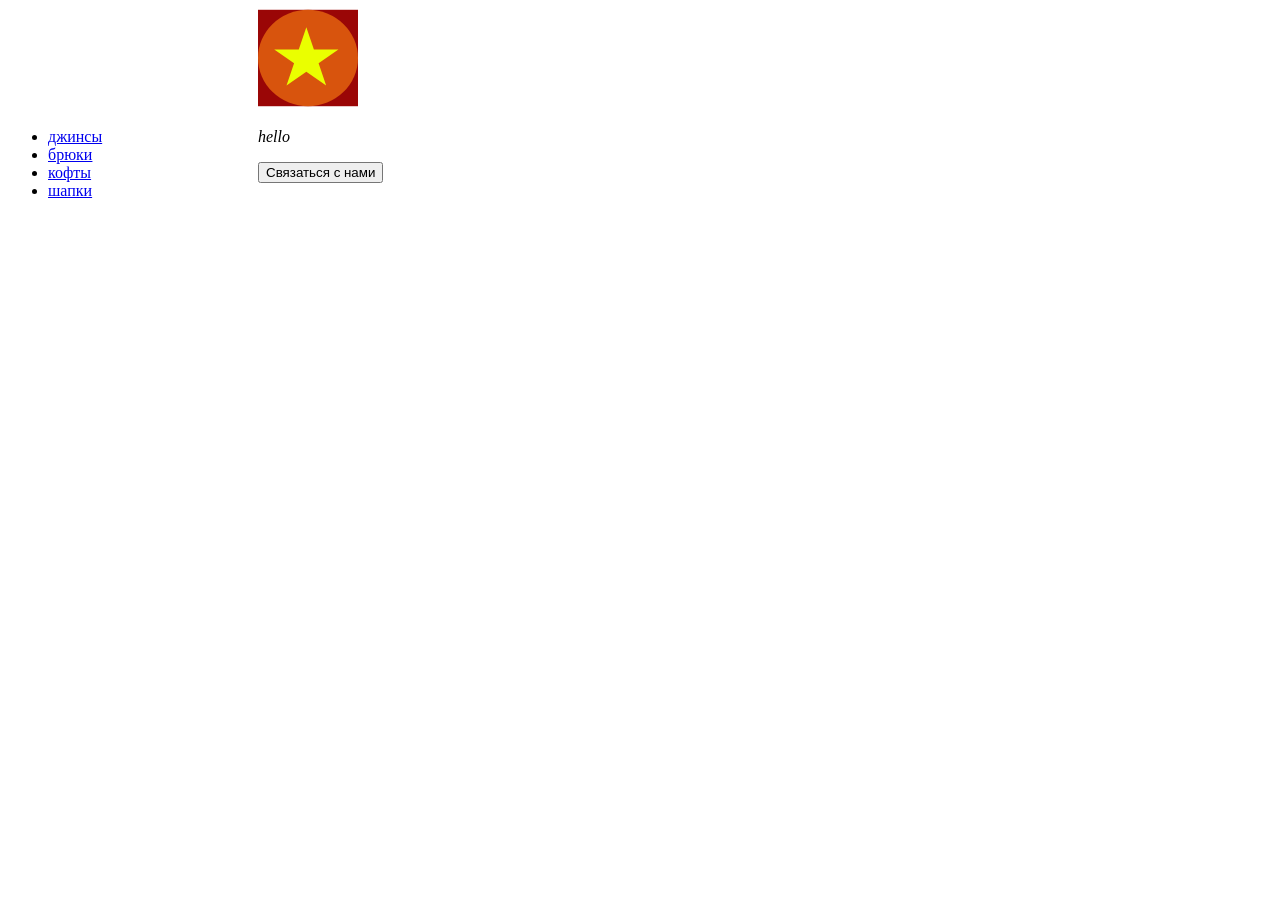
==== index.html @ e6abb2d3 "fghj" ====
<!DOCTYPE html>
<HTML>
  <head>
    <meta name="viewport" content="width=device-width, initial-scale=1.0">
    <link rel="stylesheet" href="style.css">
    <title>
      my first project
    </title>
  </head>
  
  <body>
    <header>
      <svg width="870" height="839" viewBox="0 0 870 839" fill="none" xmlns="http://www.w3.org/2000/svg">
        <rect width="870" height="839" fill="#9A0606"/>
        <ellipse cx="435" cy="419.5" rx="435" ry="419.5" fill="#D8540D"/>
        <path d="M420.5 153L486.395 346.475L699.635 346.475L527.12 466.05L593.015 659.525L420.5 539.951L247.985 659.525L313.88 466.05L141.365 346.475L354.605 346.475L420.5 153Z" fill="#EAFF00"/>
        </svg>
        
    </header>
    <aside class="sidebar">
      <ul>
        <li>
          <a href="#">джинсы</a>
        </li>
        <li>
          <a href="#">брюки</a>
        </li>
        <li>
          <a href="#">кофты</a>
        </li> 
        <li>
          <a href="#">шапки</a>
        </li>
      </ul>
    </aside>
    <main>
    <p>
      hello 
    </p>
  </main>
    <footer>
      <button type="button">
        Связаться с нами
      </button>
    </footer> 
  </body>

</HTML>
---- style.css ----
p{
    font-style: italic;
}
svg{width: 100px; height: 100px;}
.sidebar{width: 250px; height: 100vh; position: fixed;}
header, footer, main{margin-left: 250px;}
@media (orientation: portrait) and (max-width: 450px) {
.sidebar{width: 125px;}
header, footer, main{margin-left: 125px;}
    }
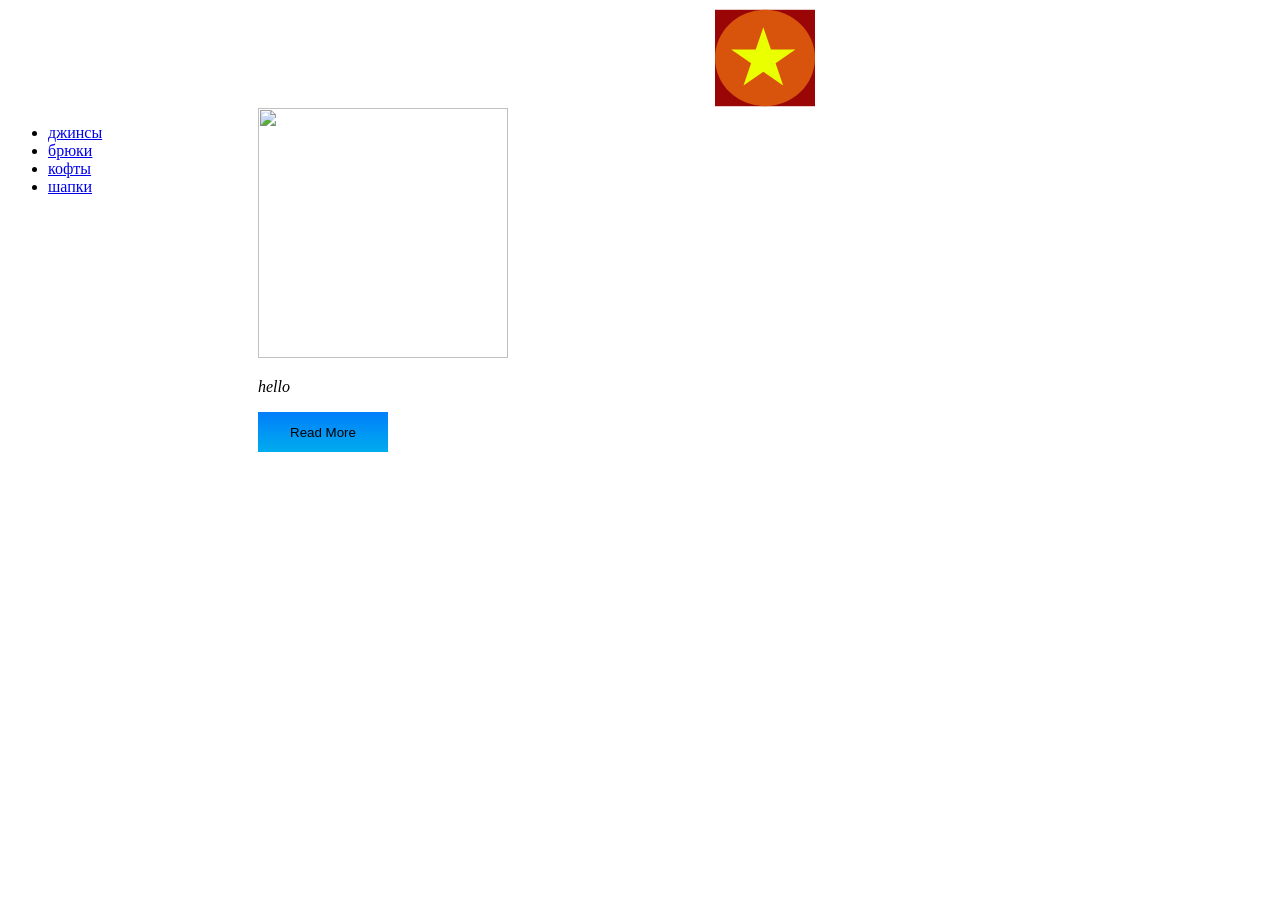
==== commit df406dc0: "fghj" ====
--- a/index.html
+++ b/index.html
@@ -8,13 +8,15 @@
     </title>
   </head>
   
-  <body>
+  <body >
     <header>
+      <div class="picture">
       <svg width="870" height="839" viewBox="0 0 870 839" fill="none" xmlns="http://www.w3.org/2000/svg">
         <rect width="870" height="839" fill="#9A0606"/>
         <ellipse cx="435" cy="419.5" rx="435" ry="419.5" fill="#D8540D"/>
         <path d="M420.5 153L486.395 346.475L699.635 346.475L527.12 466.05L593.015 659.525L420.5 539.951L247.985 659.525L313.88 466.05L141.365 346.475L354.605 346.475L420.5 153Z" fill="#EAFF00"/>
         </svg>
+      </div>
         
     </header>
     <aside class="sidebar">
@@ -34,14 +36,15 @@
       </ul>
     </aside>
     <main>
+      <img width="250px" height="250" src="https://conteshop.ru/media/catalog/product/cache/11/image/1405x1879/602f0fa2c1f0d1ba5e241f914e856ff9/e/5/e54fd779db6fe597bf62d42b79681b47.jpg?v=11" >
     <p>
       hello 
     </p>
   </main>
     <footer>
-      <button type="button">
-        Связаться с нами
-      </button>
+      <form action="connect.html">
+            <button type = "submit" class="custom-btn btn-3"><span>Read More</span></button>
+      </form>
     </footer> 
   </body>
 
--- a/style.css
+++ b/style.css
@@ -7,4 +7,78 @@
 @media (orientation: portrait) and (max-width: 450px) {
 .sidebar{width: 125px;}
 header, footer, main{margin-left: 125px;}
-    }+    }
+.picture{
+    display: flex;
+    justify-content: center;
+}
+/* 3 */
+.btn-3 {
+    background: rgb(0,172,238);
+  background: linear-gradient(0deg, rgba(0,172,238,1) 0%, rgba(2,126,251,1) 100%);
+    width: 130px;
+    height: 40px;
+    line-height: 42px;
+    padding: 0;
+    border: none;
+    
+  }
+  .btn-3 span {
+    position: relative;
+    display: block;
+    width: 100%;
+    height: 100%;
+  }
+  .btn-3:before,
+  .btn-3:after {
+    position: absolute;
+    content: "";
+    right: 0;
+    top: 0;
+     background: rgba(2,126,251,1);
+    transition: all 0.3s ease;
+  }
+  .btn-3:before {
+    height: 0%;
+    width: 2px;
+  }
+  .btn-3:after {
+    width: 0%;
+    height: 2px;
+  }
+  .btn-3:hover{
+     background: transparent;
+    box-shadow: none;
+  }
+  .btn-3:hover:before {
+    height: 100%;
+  }
+  .btn-3:hover:after {
+    width: 100%;
+  }
+  .btn-3 span:hover{
+     color: rgba(2,126,251,1);
+  }
+  .btn-3 span:before,
+  .btn-3 span:after {
+    position: absolute;
+    content: "";
+    left: 0;
+    bottom: 0;
+     background: rgba(2,126,251,1);
+    transition: all 0.3s ease;
+  }
+  .btn-3 span:before {
+    width: 2px;
+    height: 0%;
+  }
+  .btn-3 span:after {
+    width: 0%;
+    height: 2px;
+  }
+  .btn-3 span:hover:before {
+    height: 100%;
+  }
+  .btn-3 span:hover:after {
+    width: 100%;
+  }
